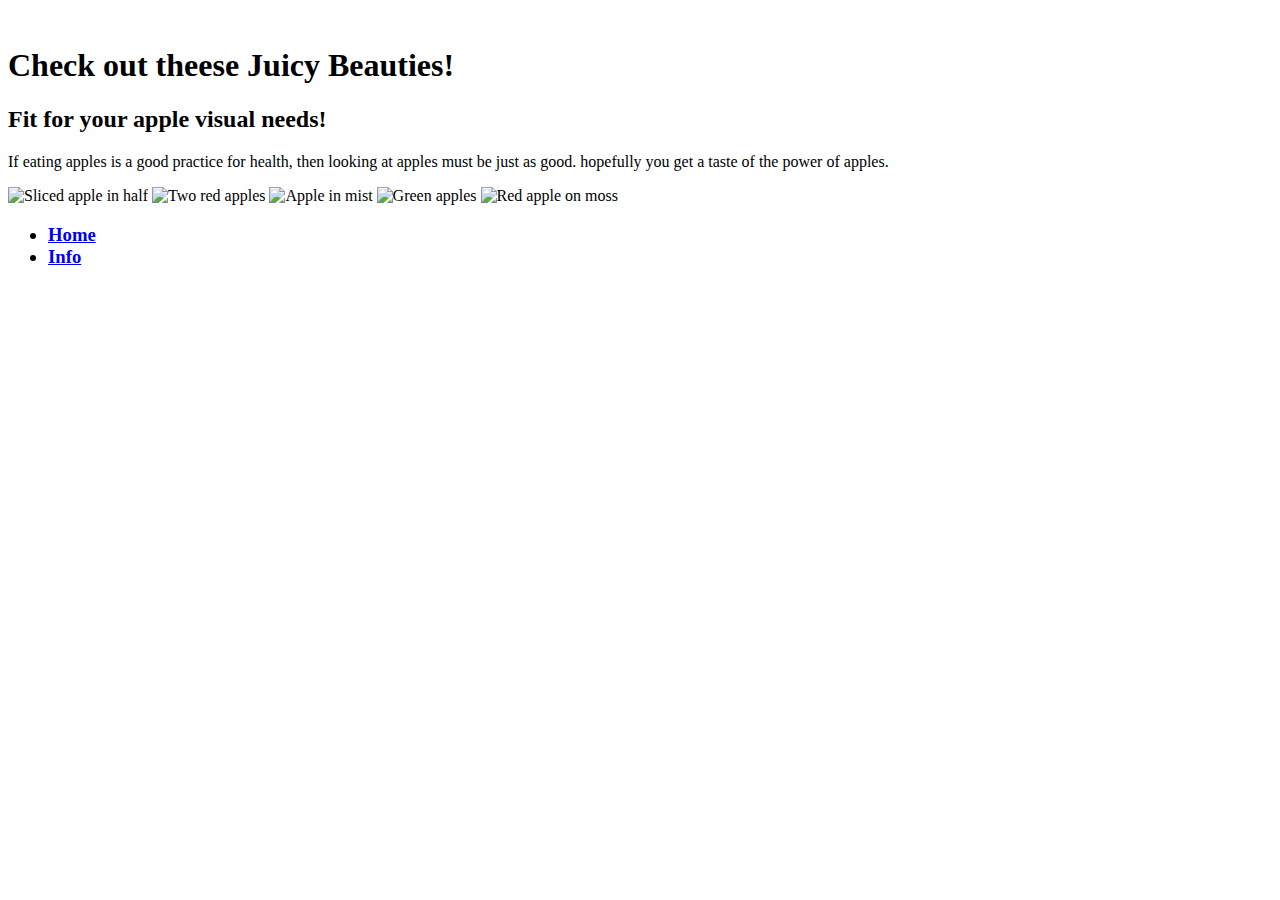
==== gallery.html @ d1a19ae2 "made core page for class styling test, have css, html pages linked ect still needs refineing" ====
<!DOCTYPE html>
<html>
<head>
  <link href="CSS/styles.CSS" rel="stylesheet" type="text/css">
  <img src="" alt="">
  <title>Apples test page</title>
</head>
<body>
  
  <h1>Check out theese <strong>Juicy</strong> Beauties!</h1>
  
  <h2>Fit for your apple visual needs!</h2>
  
  <p class="pics"> If eating apples is a good practice for health,
    then looking at apples must be just as good.
    hopefully you get a taste of the power of apples.
  </p>

  <img src="https://cdn.pixabay.com/photo/2018/08/02/21/51/red-3580560_960_720.jpg" alt="Sliced apple in half">
  <img src="https://cdn.pixabay.com/photo/2015/03/06/14/04/apple-661726_960_720.jpg" alt="Two red apples">
  <img src="https://cdn.pixabay.com/photo/2016/10/25/17/58/apple-1769553_960_720.jpg" alt="Apple in mist">
  <img src="https://cdn.pixabay.com/photo/2016/08/14/11/56/apple-1592588_960_720.jpg" alt="Green apples">
  <img src="https://cdn.pixabay.com/photo/2018/04/12/11/37/apple-3313209_960_720.jpg" alt="Red apple on moss">
  
  <h3>
    <ul>
      <li><a href="index.html">Home</a></li>
      <li><a href="info.html">Info</a></li>
    </ul>
  </h3>

</body>
</html>
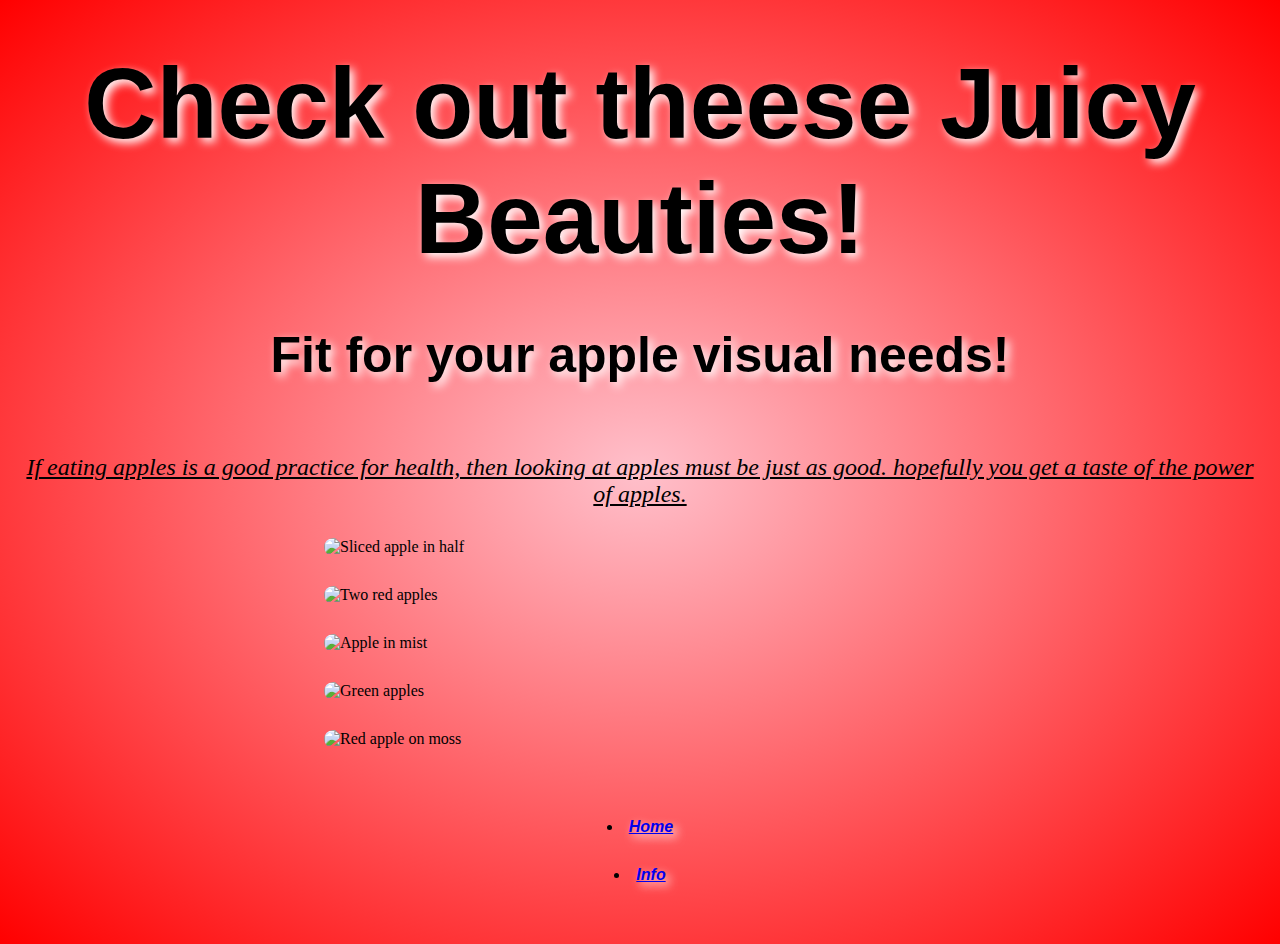
==== commit 4295e242: "It will fix css script" ====
--- a/gallery.html
+++ b/gallery.html
@@ -1,7 +1,7 @@
 <!DOCTYPE html>
 <html>
 <head>
-  <link href="CSS/styles.CSS" rel="stylesheet" type="text/css">
+  <link href="css/styles.css" rel="stylesheet" type="text/css">
   <img src="" alt="">
   <title>Apples test page</title>
 </head>
@@ -16,11 +16,11 @@
     hopefully you get a taste of the power of apples.
   </p>
 
-  <img src="https://cdn.pixabay.com/photo/2018/08/02/21/51/red-3580560_960_720.jpg" alt="Sliced apple in half">
-  <img src="https://cdn.pixabay.com/photo/2015/03/06/14/04/apple-661726_960_720.jpg" alt="Two red apples">
-  <img src="https://cdn.pixabay.com/photo/2016/10/25/17/58/apple-1769553_960_720.jpg" alt="Apple in mist">
-  <img src="https://cdn.pixabay.com/photo/2016/08/14/11/56/apple-1592588_960_720.jpg" alt="Green apples">
-  <img src="https://cdn.pixabay.com/photo/2018/04/12/11/37/apple-3313209_960_720.jpg" alt="Red apple on moss">
+  <img class="gallery" src="https://cdn.pixabay.com/photo/2018/08/02/21/51/red-3580560_960_720.jpg" alt="Sliced apple in half">
+  <img class="gallery" src="https://cdn.pixabay.com/photo/2015/03/06/14/04/apple-661726_960_720.jpg" alt="Two red apples">
+  <img class="gallery" src="https://cdn.pixabay.com/photo/2016/10/25/17/58/apple-1769553_960_720.jpg" alt="Apple in mist">
+  <img class="gallery" src="https://cdn.pixabay.com/photo/2016/08/14/11/56/apple-1592588_960_720.jpg" alt="Green apples">
+  <img class="gallery" src="https://cdn.pixabay.com/photo/2018/04/12/11/37/apple-3313209_960_720.jpg" alt="Red apple on moss">
   
   <h3>
     <ul>
--- a/css/styles.css
+++ b/css/styles.css
@@ -0,0 +1,183 @@
+body{ 
+  background-image: radial-gradient(pink,red);
+  background-size: cover;
+}
+
+h1{ margin-bottom: 30px;
+  margin-top: 10px;
+  padding: 10px;
+  border: 5px transparent;
+  border-spacing: 20px;
+  text-align: center;
+  font-size: 100px;
+  font-weight:bolder;
+  font-family:'Lucida Sans', 'Lucida Sans Regular', 'Lucida Grande', 'Lucida Sans Unicode', Geneva, Verdana, sans-serif;
+  text-shadow: 4px 4px 10px white;
+}
+
+h2{
+  margin-bottom: 50px;
+  margin-top: 10px;
+  padding: 10px;
+  border: 20px transparent;
+  text-align: center;
+  font-size: 50px;
+  font-weight: bolder;
+  font-family: 'Lucida Sans', 'Lucida Sans Regular', 'Lucida Grande', 'Lucida Sans Unicode', Geneva, Verdana, sans-serif;
+  text-shadow: 4px 4px 10px white;
+}
+
+h3{
+  margin-bottom: 10px;
+  margin-top: 10px;
+  padding: 10px;
+  border: 5px transparent;
+  text-align: center;
+  font-family: 'Lucida Sans', 'Lucida Sans Regular', 'Lucida Grande', 'Lucida Sans Unicode', Geneva, Verdana, sans-serif;
+  font-size: medium;
+  font-weight: normal;
+  font-style: oblique;
+  text-shadow: 4px 4px 10px white;
+}
+
+ol{
+  margin-bottom: 10px;
+  margin-top: 10px;
+  padding: 10px;
+  border: 5px transparent;
+  text-align: center;
+  list-style-position: inside;
+  font-family: 'Lucida Sans', 'Lucida Sans Regular', 'Lucida Grande', 'Lucida Sans Unicode', Geneva, Verdana, sans-serif;
+  font-size: larger;
+  color: black;
+}
+
+ul{
+  margin-bottom: 10px;
+  margin-top: 10px;
+  padding: 10px;
+  border: 5px transparent;
+  text-align: center;
+  list-style-position: inside;
+  color: black;
+  font-family: 'Lucida Sans', 'Lucida Sans Regular', 'Lucida Grande', 'Lucida Sans Unicode', Geneva, Verdana, sans-serif;
+  font-weight: bolder;
+}
+
+li{
+  margin-bottom: 10px;
+  margin-top: 10px;
+  padding: 10px;
+  border: 5px transparent;
+  text-align: center;
+  list-style-position: inside;
+  color: black;
+  font-family: 'Lucida Sans', 'Lucida Sans Regular', 'Lucida Grande', 'Lucida Sans Unicode', Geneva, Verdana, sans-serif;
+  font-weight: bolder;
+}
+
+p.intro{
+  text-align: center;
+  margin-bottom: 15px;
+  margin-top: 15px;
+  padding: 15px;
+  border: 15px transparent;
+  border-spacing: 10px;
+  font-family: 'Lucida Sans', 'Lucida Sans Regular', 'Lucida Grande', 'Lucida Sans Unicode', Geneva, Verdana, sans-serif;
+  font-weight: bold;
+}
+
+p.author{
+  margin-bottom: 10px;
+  margin-top: 10px;
+  padding: 10px;
+  border: 5px transparent;
+  width: 50%;
+  margin: auto;
+  font-style: italic;
+  text-align: center;
+  font-family: 'Lucida Sans', 'Lucida Sans Regular', 'Lucida Grande', 'Lucida Sans Unicode', Geneva, Verdana, sans-serif;
+}
+p.end{
+  text-align: center;
+  margin-bottom: 10px;
+  margin-top: 10px;
+  padding: 10px;
+  border: 5px transparent;
+  width:70%;
+  font-family: 'Lucida Sans', 'Lucida Sans Regular', 'Lucida Grande', 'Lucida Sans Unicode', Geneva, Verdana, sans-serif;
+  font-style: oblique;
+  margin: auto;
+}
+
+p.pics{
+  text-align: center;
+  margin-bottom: 10px;
+  margin-top: 10px;
+  padding: 10px;
+  border: 5px transparent;
+  font-family: cursive;
+  font-size: x-large;
+  font-style: oblique;
+  text-decoration: underline;
+}
+
+p{
+  text-align: center;
+  margin-bottom: 10px;
+  margin-top: 10px;
+  padding: 10px;
+  border: 5px transparent;
+  font-family: 'Times New Roman', Times, serif;
+  font-size: x-large;
+  font-style: normal;
+  
+  
+}
+
+ img.head{
+  display: block;
+  margin-left: auto;
+  margin-right: auto;
+  width: 50%;
+  border-radius: 15px;
+}
+
+ img.info{
+  display: block;
+  margin-left: auto;
+  margin-right: auto;
+  width: 50%;
+  border-radius: 50%;
+    
+  }
+ img.gallery{
+  display: block;
+  margin-left: auto;
+  margin-right: auto;
+  width: 50%;
+  border-radius: 28px;
+  margin-top: 10px;
+  margin-bottom: 10px;
+  padding: 10px;
+  border-spacing: 10px;
+}
+
+ .shadowb{
+    margin: auto;
+    width: 50%;
+    border: 1px solid black;
+    box-shadow: 8px 8px 5px #444;
+    padding: 10px 15px;
+    background-image: linear-gradient(180deg, #fff,#ddd 40%, #ccc );
+    border-radius: 8px;
+
+  }
+
+ .color{
+    color: rgb(255, 255, 255);
+  }
+
+ .color1{
+    color: rgb(33, 65, 11);
+  }